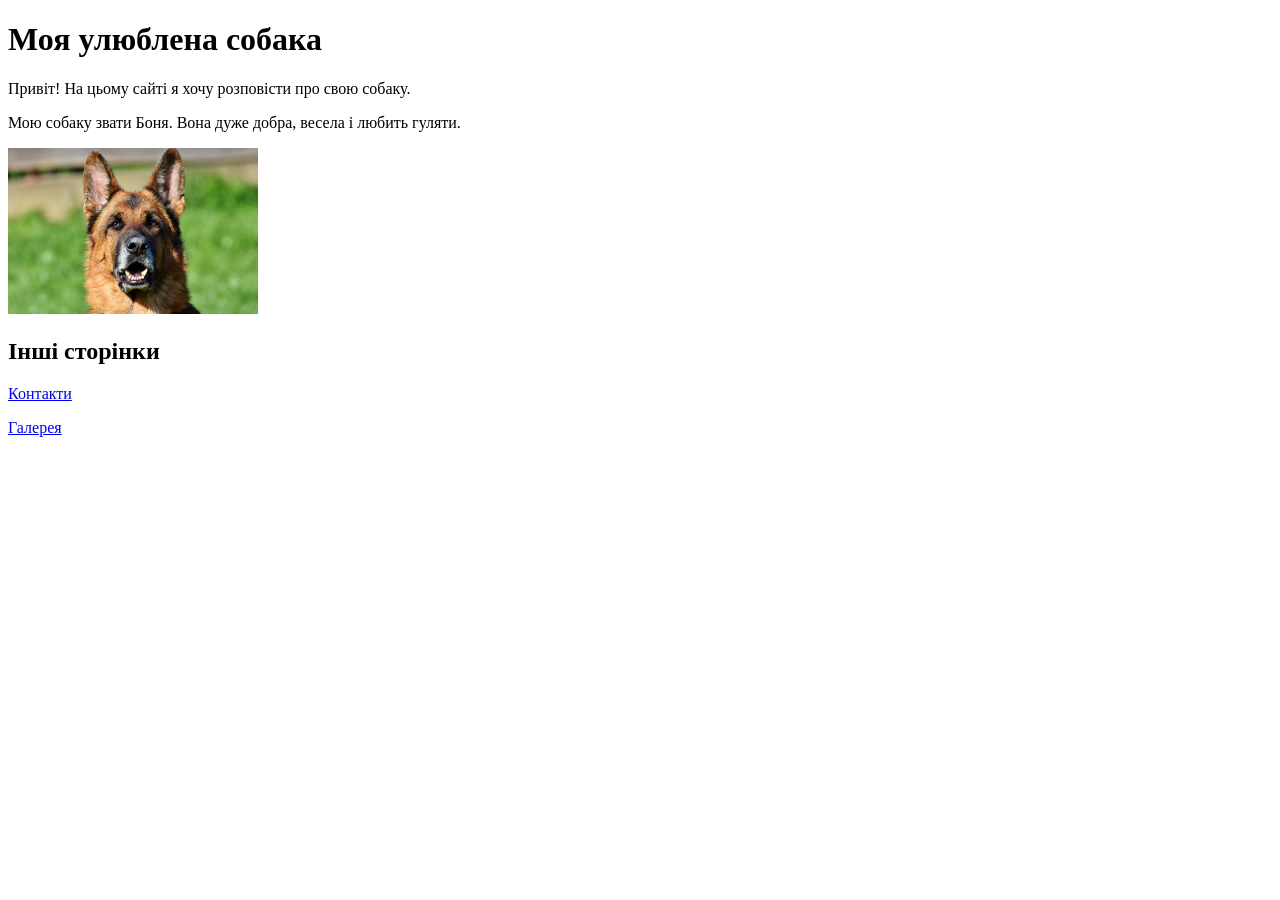
==== Home Work1/index.html @ b3eea0e5 "Add files via upload" ====
<!DOCTYPE html>
<html>
<head>
<title>Моя собака</title>
</head>

<body>

<h1>Моя улюблена собака</h1>

<p>Привіт! На цьому сайті я хочу розповісти про свою собаку.</p>

<p>Мою собаку звати Боня. Вона дуже добра, весела і любить гуляти.</p>

<img src="photo/dog1.jpg" width="250" alt="Моя собака">

<h2>Інші сторінки</h2>

<p><a href="pages/contact.html">Контакти</a></p>

<p><a href="pages/gallery.html">Галерея</a></p>

</body>
</html>
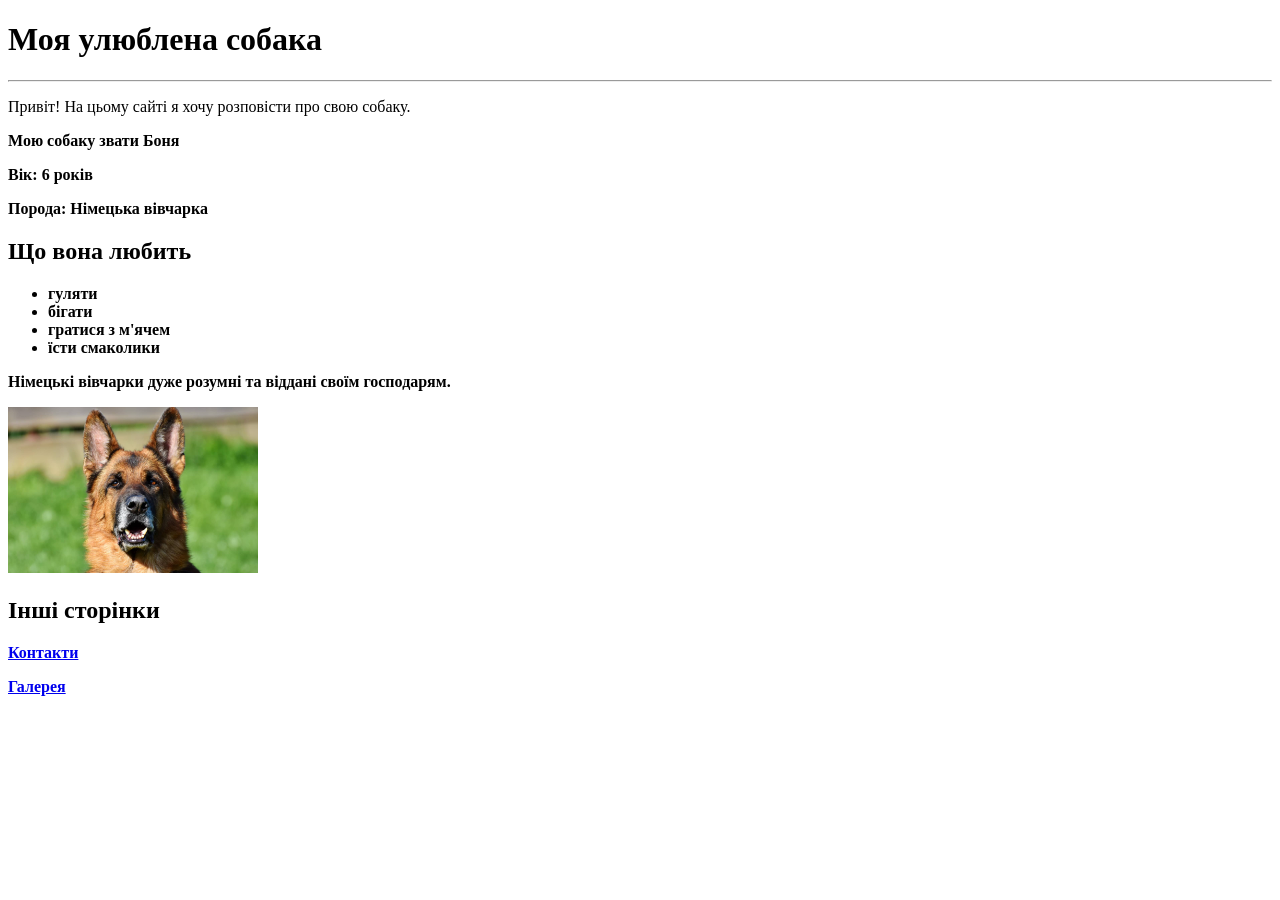
==== commit 789d7e48: "Add files via upload" ====
--- a/Home Work1/index.html
+++ b/Home Work1/index.html
@@ -8,9 +8,27 @@
 
 <h1>Моя улюблена собака</h1>
 
+<hr>
+
 <p>Привіт! На цьому сайті я хочу розповісти про свою собаку.</p>
 
-<p>Мою собаку звати Боня. Вона дуже добра, весела і любить гуляти.</p>
+<p><strong>Мою собаку звати Боня</p>
+
+<p><strong>Вік:</strong> 6 років</p>
+
+<p><strong>Порода:</strong> Німецька вівчарка</p>
+
+<h2>Що вона любить</h2>
+
+<ul>
+<li>гуляти</li>
+<li>бігати</li>
+<li>гратися з м'ячем</li>
+<li>їсти смаколики</li>
+</ul>
+
+<p>Німецькі вівчарки дуже розумні та віддані своїм господарям.</p>
+
 
 <img src="photo/dog1.jpg" width="250" alt="Моя собака">
 
